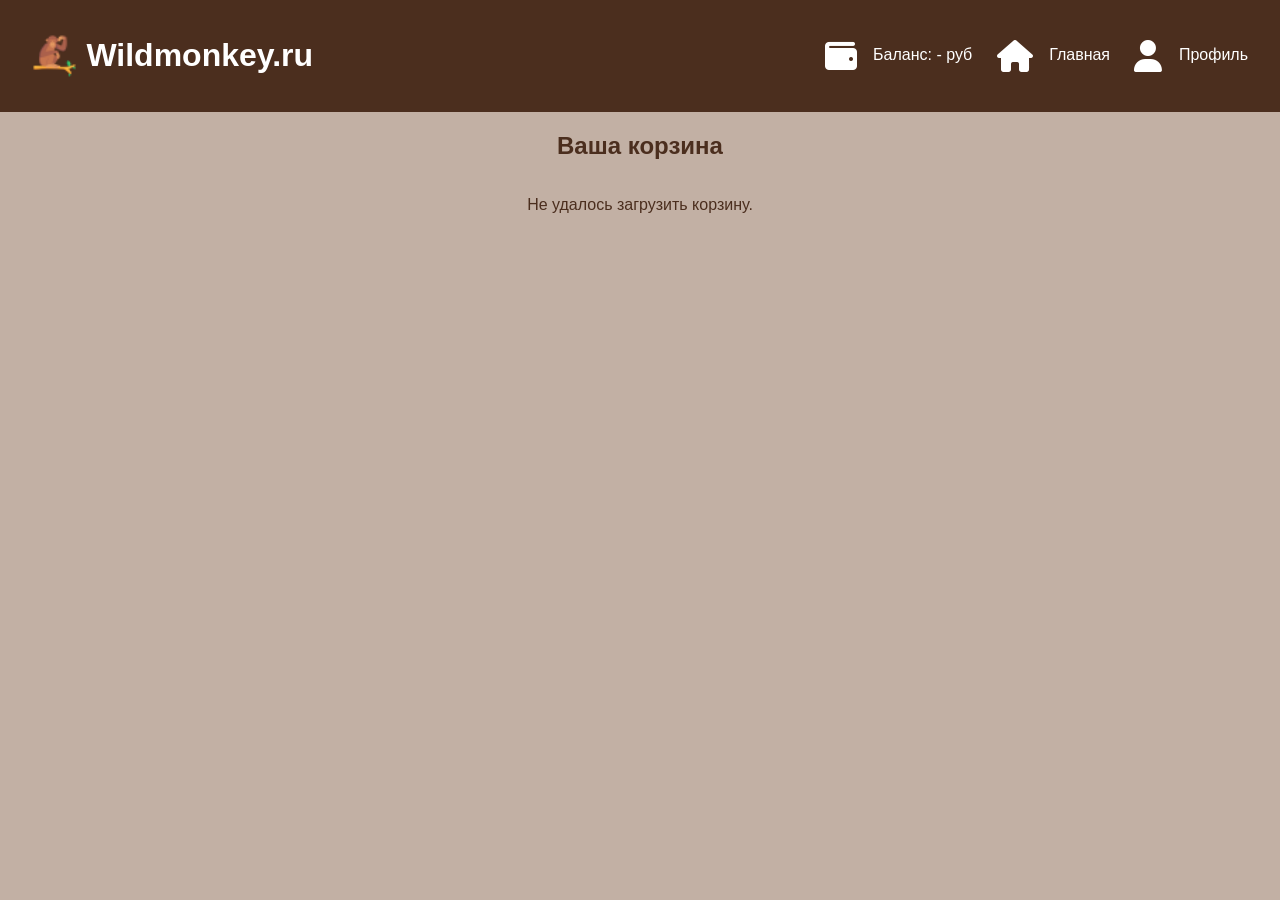
==== assets/cart.html @ 1fb989cc "added cart" ====
<!DOCTYPE html>
<html lang="ru">
<head>
    <meta charset="UTF-8">
    <meta name="viewport" content="width=device-width, initial-scale=1.0">
    <title>Корзина - Wildmonkey.ru</title>
    <link rel="stylesheet" href="styles.css">
    <link rel="icon" href="favicon2.ico" type="image/x-icon">
    <link rel="stylesheet" href="https://cdnjs.cloudflare.com/ajax/libs/font-awesome/6.5.1/css/all.min.css">
</head>
<body>
    <header>
        <div class="logo">
            <img src="favicon2.ico" alt="Логотип">
            <h1>Wildmonkey.ru</h1>
        </div>
        <nav id="user-menu">
            <span id="balance">
                <i class="fas fa-wallet"></i> Баланс: - руб
            </span>
            <a href="/"><i class="fas fa-home"></i> Главная</a>
            <a id="login" href="profile.html"><i class="fas fa-user"></i> Профиль</a>
        </nav>
    </header>
    <main>
        <h2>Ваша корзина</h2>
        <div class="product-list" id="cart-container"></div>
    </main>
    <script defer src="cart.js"></script>
</body>
</html>
---- assets/styles.css ----
/* Общие стили */
body {
    font-family: Arial, sans-serif;
    background-color: #c2b0a4;
    color: #4b2e1e;
    margin: 0;
    padding: 0;
    font-size: 1rem;
}

/* Шапка */
header {
    display: flex;
    justify-content: space-between;
    align-items: center;
    background-color: #4b2e1e;
    color: white;
    padding: 1rem 2rem;
}

.logo {
    display: flex;
    align-items: center;
}

.logo img {
    width: 2.8em;
    height: 2.8em;
    margin-right: 0.6rem;
}

/* Навигация */
nav a {
    color: white;
    text-decoration: none;
    margin-left: 1.25rem;
    font-size: 1rem;
}

nav a:hover {
    text-decoration: underline;
}

nav i {
    font-size: 32px;
    margin-right: 12px;
    vertical-align: middle;
}

/* Основной контент */
main {
    max-width: 62.5rem; 
    margin: 1.25rem auto;
    text-align: center;
}

h2 {
    color: #4b2e1e;
}

/* Список товаров */
.product-list {
    display: flex;
    justify-content: center;
    gap: 1.25rem;
    flex-wrap: wrap;
}

.product {
    background: #e0e0e0;
    padding: 1rem;
    border-radius: 0.625rem;
    box-shadow: 0 0.25rem 0.375rem rgba(0, 0, 0, 0.1);
    width: 12.5rem; 
    text-align: center;
}

.product img {
    width: 100%;
    height: 15rem; 
    object-fit: cover; 
    border-radius: 0.625rem;
}

/* Кнопки */
button {
    background-color: #4b2e1e;
    color: white;
    border: none;
    padding: 0.625rem;
    cursor: pointer;
    border-radius: 0.3125rem;
    margin-top: 0.625rem;
    font-size: 1rem;
}

button:hover {
    background-color: #6a3f2b;
}

/* Вкладки (переключатель) */
.tabs {
    display: flex;
    justify-content: center;
    margin-bottom: 1rem;
}

.tabs button {
    background-color: #4b2e1e;
    color: white;
    border: none;
    padding: 0.75rem 1.5rem;
    cursor: pointer;
    margin: 0 0.5rem;
    border-radius: 0.3125rem;
    font-size: 1rem;
}

.tabs button.active {
    background-color: #6a3f2b;
}

.tabs button:hover {
    background-color: #5a3627;
}

/* Форма входа и регистрации */
.form-container {
    max-width: 400px; /* Увеличиваем максимальную ширину формы */
    width: 100%;
    margin: auto;
    display: flex;
    flex-direction: column;
    gap: 1rem;
    background: #fff;
    padding: 2rem;
    border-radius: 0.5rem;
    box-shadow: 0 0.25rem 0.5rem rgba(0, 0, 0, 0.1);
}

label {
    text-align: left;
    font-size: 1rem;
    color: #4b2e1e;
}

input {
    padding: 0.75rem;
    font-size: 1rem;
    border: 1px solid #ccc;
    border-radius: 0.3125rem;
}

input[type="submit"] {
    background-color: #4b2e1e;
    color: white;
    border: none;
    padding: 0.75rem;
    cursor: pointer;
    border-radius: 0.3125rem;
    margin-top: 1rem;
}

input[type="submit"]:hover {
    background-color: #6a3f2b;
}

/* Медиа-запросы для адаптивности */
@media screen and (max-width: 768px) {
    header {
        flex-direction: column;
        padding: 1rem;
    }

    .logo {
        justify-content: center;
        margin-bottom: 1rem;
    }

    .logo img {
        width: 3.5em;
        height: 3.5em;
    }

    nav {
        display: flex;
        justify-content: space-between; 
        width: 100%;
        margin-top: 1rem;
    }

    nav a {
        margin: 0.5rem 1rem;
        font-size: 0.9rem;
    }

    .product-list {
        gap: 1rem;
    }

    .product {
        width: 80%; 
        max-width: 15rem;
    }

    .product img {
        height: 14rem; 
    }

    button {
        width: 100%;
        padding: 0.75rem;
        font-size: 1rem;
    }

    /* Форма на мобильных */
    .form-container {
        width: 90%; /* Уменьшаем ширину формы на маленьких экранах */
        padding: 1.5rem;
    }

    input {
        font-size: 0.9rem;
        padding: 0.625rem;
    }

    input[type="submit"] {
        padding: 0.625rem;
        font-size: 0.9rem;
    }
}

@media screen and (max-width: 400px) {
    header {
        padding: 0.5rem;
    }

    nav a {
        font-size: 0.85rem;
    }

    .product {
        width: 100%;
        max-width: none;
    }

    .product img {
        height: 10rem; 
    }

    /* Форма на очень маленьких экранах */
    .form-container {
        width: 90%;
        padding: 1rem;
    }

    input {
        font-size: 0.85rem;
        padding: 0.5rem;
    }

    input[type="submit"] {
        padding: 0.5rem;
        font-size: 0.85rem;
    }
}
/* Форма входа и регистрации */
.form-container {
    max-width: 400px; /* Увеличиваем максимальную ширину формы */
    width: 100%;
    margin: auto;
    display: flex;
    flex-direction: column;
    gap: 1rem;
    background: #fff;
    padding: 2rem;
    border-radius: 0.5rem;
    box-shadow: 0 0.25rem 0.5rem rgba(0, 0, 0, 0.1);
}

label {
    font-size: 1rem;
    color: #4b2e1e;
    text-align: left;
}

input {
    padding: 0.75rem;
    font-size: 1rem;
    border: 1px solid #ccc;
    border-radius: 0.3125rem;
}

input[type="submit"] {
    background-color: #4b2e1e;
    color: white;
    border: none;
    padding: 0.75rem;
    cursor: pointer;
    border-radius: 0.3125rem;
    margin-top: 1rem;
}

input[type="submit"]:hover {
    background-color: #6a3f2b;
}

/* Положение label и input в форме */
.form-container label {
    display: block; /* Убедимся, что label занимает всю ширину */
    margin-bottom: 0.25rem;
}

.form-container input {
    display: block; /* Все поля ввода также занимают полную ширину */
    width: 100%;
    box-sizing: border-box;
}

/* Медиа-запросы для адаптивности */
@media screen and (max-width: 768px) {
    .form-container {
        width: 90%; /* Уменьшаем ширину формы на маленьких экранах */
        padding: 1.5rem;
    }

    input {
        font-size: 0.9rem;
        padding: 0.625rem;
    }

    input[type="submit"] {
        padding: 0.625rem;
        font-size: 0.9rem;
    }
}

@media screen and (max-width: 400px) {
    .form-container {
        width: 90%;
        padding: 1rem;
    }

    input {
        font-size: 0.85rem;
        padding: 0.5rem;
    }

    input[type="submit"] {
        padding: 0.5rem;
        font-size: 0.85rem;
    }
}
/* Модальное окно */
.modal {
    display: none; /* Скрыто по умолчанию */
    position: fixed;
    z-index: 1;
    left: 0;
    top: 0;
    width: 100%;
    height: 100%;
    overflow: auto;
    background-color: rgba(0, 0, 0, 0.4); /* Тёмный фон */
}

.modal-content {
    background-color: #fefefe;
    margin: 15% auto;
    padding: 20px;
    border: 1px solid #888;
    width: 80%;
    max-width: 400px;
    text-align: center;
}

.close {
    color: #aaa;
    float: right;
    font-size: 28px;
    font-weight: bold;
}

.close:hover,
.close:focus {
    color: black;
    text-decoration: none;
    cursor: pointer;
}

button {
    margin: 10px;
    padding: 10px;
    cursor: pointer;
}

#product-image {
    max-width: 100%;  /* Ограничиваем ширину изображения */
    height: auto;     /* Сохраняем пропорции изображения */
}
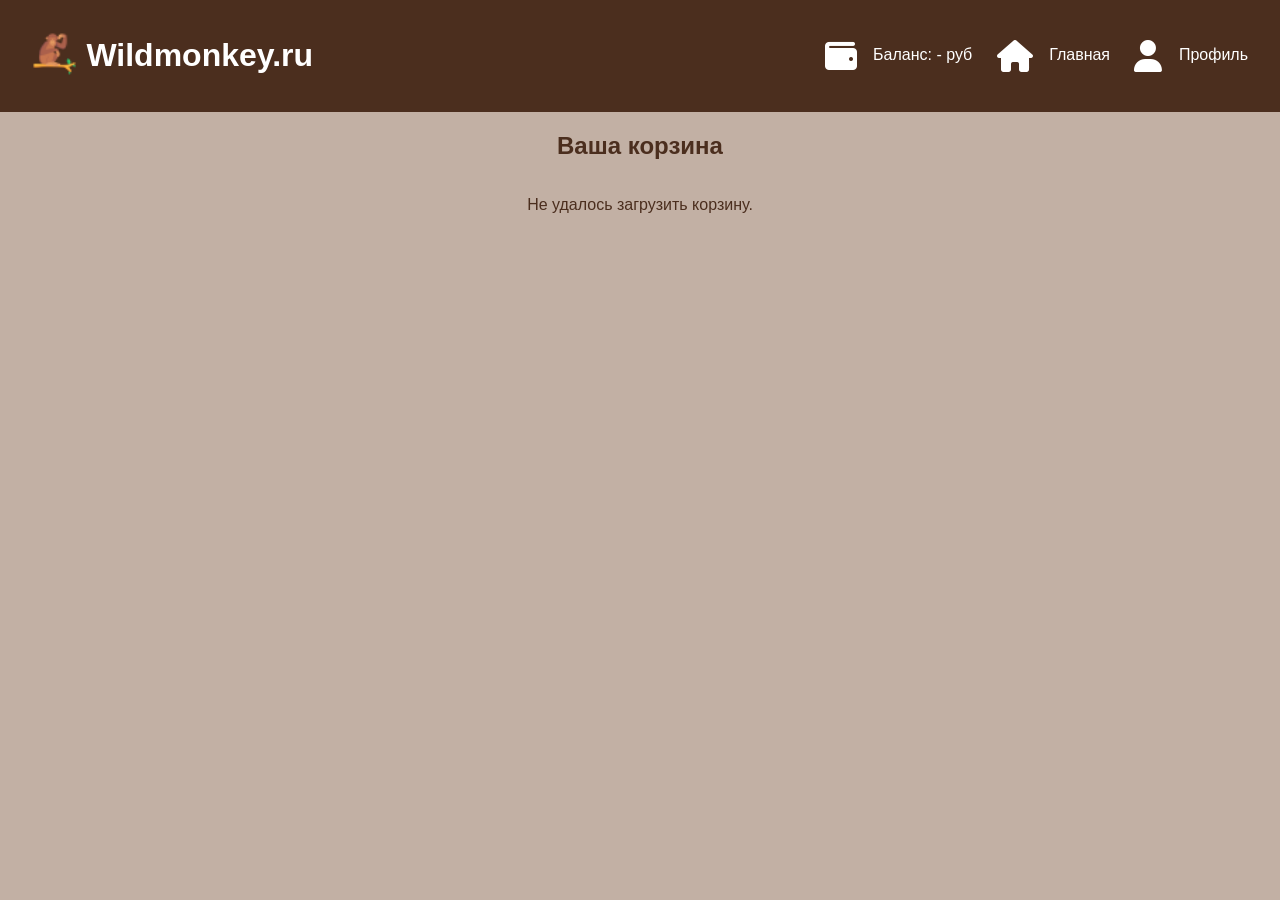
==== commit b5e981b6: "added purchases" ====
--- a/assets/cart.html
+++ b/assets/cart.html
@@ -11,20 +11,21 @@
 <body>
     <header>
         <div class="logo">
-            <img src="favicon2.ico" alt="Логотип">
-            <h1>Wildmonkey.ru</h1>
+            <a href="/"><img src="favicon2.ico" alt="Логотип"></a>
+            <h1><a href="/" class="header-link">Wildmonkey.ru</a></h1>
         </div>
         <nav id="user-menu">
             <span id="balance">
                 <i class="fas fa-wallet"></i> Баланс: - руб
             </span>
             <a href="/"><i class="fas fa-home"></i> Главная</a>
-            <a id="login" href="profile.html"><i class="fas fa-user"></i> Профиль</a>
+            <a id="login" href="profile"><i class="fas fa-user"></i> Профиль</a>
         </nav>
     </header>
     <main>
         <h2>Ваша корзина</h2>
         <div class="product-list" id="cart-container"></div>
+        <div id="purchase-btn"></div>
     </main>
     <script defer src="cart.js"></script>
 </body>
--- a/assets/styles.css
+++ b/assets/styles.css
@@ -1,4 +1,4 @@
-/* Общие стили */
+
 body {
     font-family: Arial, sans-serif;
     background-color: #c2b0a4;
@@ -8,7 +8,7 @@
     font-size: 1rem;
 }
 
-/* Шапка */
+
 header {
     display: flex;
     justify-content: space-between;
@@ -29,7 +29,7 @@
     margin-right: 0.6rem;
 }
 
-/* Навигация */
+
 nav a {
     color: white;
     text-decoration: none;
@@ -47,7 +47,7 @@
     vertical-align: middle;
 }
 
-/* Основной контент */
+
 main {
     max-width: 62.5rem; 
     margin: 1.25rem auto;
@@ -58,7 +58,7 @@
     color: #4b2e1e;
 }
 
-/* Список товаров */
+
 .product-list {
     display: flex;
     justify-content: center;
@@ -82,7 +82,7 @@
     border-radius: 0.625rem;
 }
 
-/* Кнопки */
+
 button {
     background-color: #4b2e1e;
     color: white;
@@ -98,7 +98,7 @@
     background-color: #6a3f2b;
 }
 
-/* Вкладки (переключатель) */
+
 .tabs {
     display: flex;
     justify-content: center;
@@ -124,9 +124,9 @@
     background-color: #5a3627;
 }
 
-/* Форма входа и регистрации */
+
 .form-container {
-    max-width: 400px; /* Увеличиваем максимальную ширину формы */
+    max-width: 400px; 
     width: 100%;
     margin: auto;
     display: flex;
@@ -165,7 +165,7 @@
     background-color: #6a3f2b;
 }
 
-/* Медиа-запросы для адаптивности */
+
 @media screen and (max-width: 768px) {
     header {
         flex-direction: column;
@@ -213,9 +213,9 @@
         font-size: 1rem;
     }
 
-    /* Форма на мобильных */
+    
     .form-container {
-        width: 90%; /* Уменьшаем ширину формы на маленьких экранах */
+        width: 90%; 
         padding: 1.5rem;
     }
 
@@ -248,7 +248,7 @@
         height: 10rem; 
     }
 
-    /* Форма на очень маленьких экранах */
+    
     .form-container {
         width: 90%;
         padding: 1rem;
@@ -264,9 +264,9 @@
         font-size: 0.85rem;
     }
 }
-/* Форма входа и регистрации */
+
 .form-container {
-    max-width: 400px; /* Увеличиваем максимальную ширину формы */
+    max-width: 400px; 
     width: 100%;
     margin: auto;
     display: flex;
@@ -305,22 +305,22 @@
     background-color: #6a3f2b;
 }
 
-/* Положение label и input в форме */
+
 .form-container label {
-    display: block; /* Убедимся, что label занимает всю ширину */
+    display: block; 
     margin-bottom: 0.25rem;
 }
 
 .form-container input {
-    display: block; /* Все поля ввода также занимают полную ширину */
+    display: block; 
     width: 100%;
     box-sizing: border-box;
 }
 
-/* Медиа-запросы для адаптивности */
+
 @media screen and (max-width: 768px) {
     .form-container {
-        width: 90%; /* Уменьшаем ширину формы на маленьких экранах */
+        width: 90%; 
         padding: 1.5rem;
     }
 
@@ -351,9 +351,9 @@
         font-size: 0.85rem;
     }
 }
-/* Модальное окно */
+
 .modal {
-    display: none; /* Скрыто по умолчанию */
+    display: none; 
     position: fixed;
     z-index: 1;
     left: 0;
@@ -361,7 +361,7 @@
     width: 100%;
     height: 100%;
     overflow: auto;
-    background-color: rgba(0, 0, 0, 0.4); /* Тёмный фон */
+    background-color: rgba(0, 0, 0, 0.4); 
 }
 
 .modal-content {
@@ -395,6 +395,72 @@
 }
 
 #product-image {
-    max-width: 100%;  /* Ограничиваем ширину изображения */
-    height: auto;     /* Сохраняем пропорции изображения */
-}
+    max-width: 100%;  
+    height: auto;     
+}
+.header-link {
+    text-decoration: none; 
+    color: inherit; 
+}
+.product-list {
+    margin-bottom: 20px; 
+}
+.purchases-container {
+    margin-top: 20px;
+    display: flex;
+    flex-direction: column;
+    gap: 15px;
+}
+
+.purchase-item {
+    display: flex;
+    align-items: center;
+    background: #fff;
+    padding: 10px;
+    border-radius: 8px;
+    box-shadow: 0 2px 5px rgba(0, 0, 0, 0.1);
+    transition: transform 0.2s;
+}
+
+.purchase-item:hover {
+    transform: scale(1.02);
+}
+
+.purchase-details {
+    display: flex;
+    flex-direction: column;
+}
+
+.purchase-details p {
+    margin: 2px 0;
+    font-size: 14px;
+}
+
+.purchase-details strong {
+    font-size: 16px;
+    color: #333;
+}
+.purchases-container {
+    max-width: 400px; 
+    margin: 0 auto; 
+}
+
+.purchase-item {
+    display: flex;
+    align-items: center;
+    gap: 10px;
+    border-bottom: 1px solid #ddd;
+    padding: 10px;
+}
+
+.purchase-image {
+    width: 80px;
+    height: 80px;
+    object-fit: cover;
+    border-radius: 5px;
+}
+
+.purchase-details {
+    flex-grow: 1;
+    font-size: 14px;
+}
